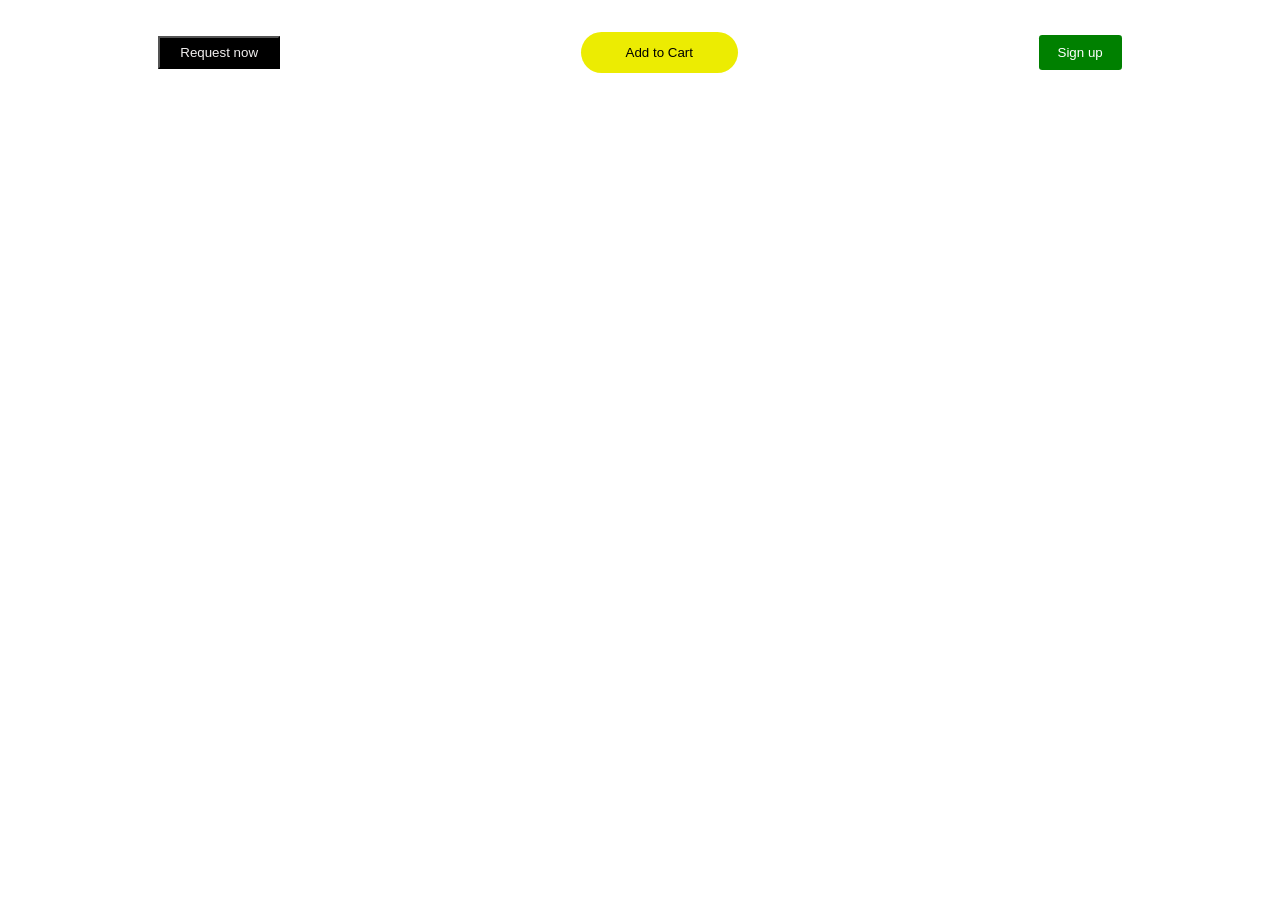
==== hts.html @ 76186e04 "Initial commit" ====
<!DOCTYPE html>
<html lang="en">
<head>
    <meta charset="UTF-8">
    <meta name="viewport" content="width=device-width, initial-scale=1.0">
    <title>Document</title>
    <style>
        .container{
            display: flex;
            align-items: center;
            justify-content: space-around;
            margin-top: 2rem;
        }
       
        .btn-request{
            padding: 7px 20px;
            background-color: black;
            color: rgb(242, 240, 240); 
            transition: opacity 0.15; 
             cursor: pointer;   
        }
        .btn-request:hover{
            opacity: 0.8;
        }
        .btn-add{
            background-color: rgb(236, 236, 2);
            border: none;
            border-radius: 10rem;
            padding: 13px 45px;
             cursor: pointer; 
            transition:   background-color 0.15s;
        }
        .btn-add:hover{
            background-color: rgb(185, 185, 5);
        }
        .btn-sign{
            background-color: green;
            color: white;
            border: none;
            padding: 10px 19px;
            border-radius: 0.2rem;
            transition:    box-shadow 0.15s;
            cursor: pointer;
        }
        .btn-sign:hover{
          box-shadow: 3px 3px 10px  rgb(197, 194, 194)

        }

        
    </style>
</head>
<body>
       <div class="container">
            <button class="btn-request">Request now</button>
            <button class="btn-add">Add to Cart</button>
            <button class="btn-sign">Sign up</button>
       </div>
</body>
</html>
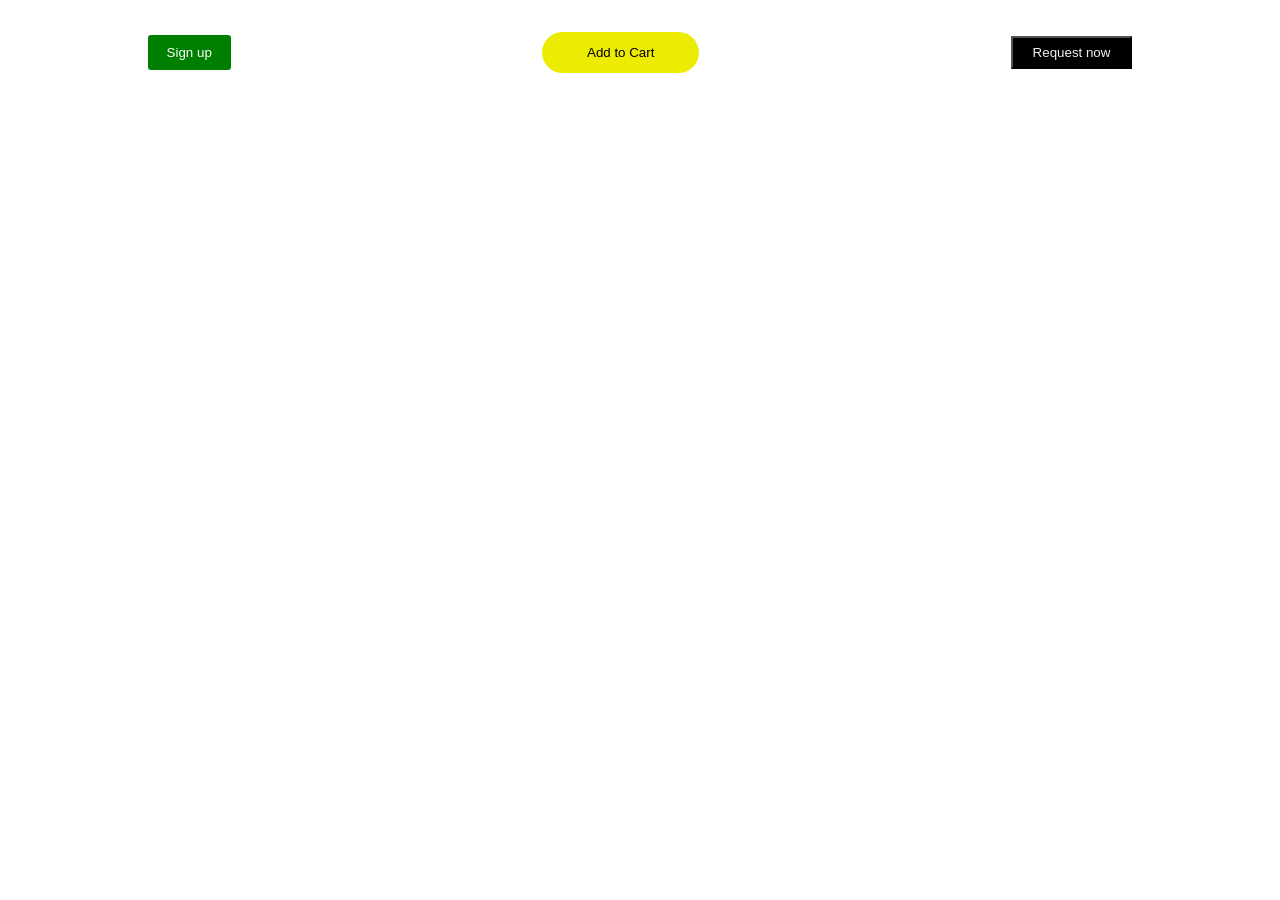
==== commit af2c9efa: "improve the main card and add fix the footer css" ====
--- a/hts.html
+++ b/hts.html
@@ -7,6 +7,8 @@
     <style>
         .container{
             display: flex;
+            flex-direction: column;
+            gap: 2rem;
             align-items: center;
             justify-content: space-around;
             margin-top: 2rem;
@@ -16,7 +18,7 @@
             padding: 7px 20px;
             background-color: black;
             color: rgb(242, 240, 240); 
-            transition: opacity 0.15; 
+            transition: opacity 0.15s; 
              cursor: pointer;   
         }
         .btn-request:hover{
@@ -46,7 +48,20 @@
           box-shadow: 3px 3px 10px  rgb(197, 194, 194)
 
         }
+        @media screen and (min-width: 768px) {
+            .container{
+                display: flex;
+                flex-direction: row;
+            }
+        }
 
+        @media  screen and (min-width: 1024px) {
+            .container{
+                display: flex;
+                flex-direction: row-reverse;
+            }
+        }
+        
         
     </style>
 </head>
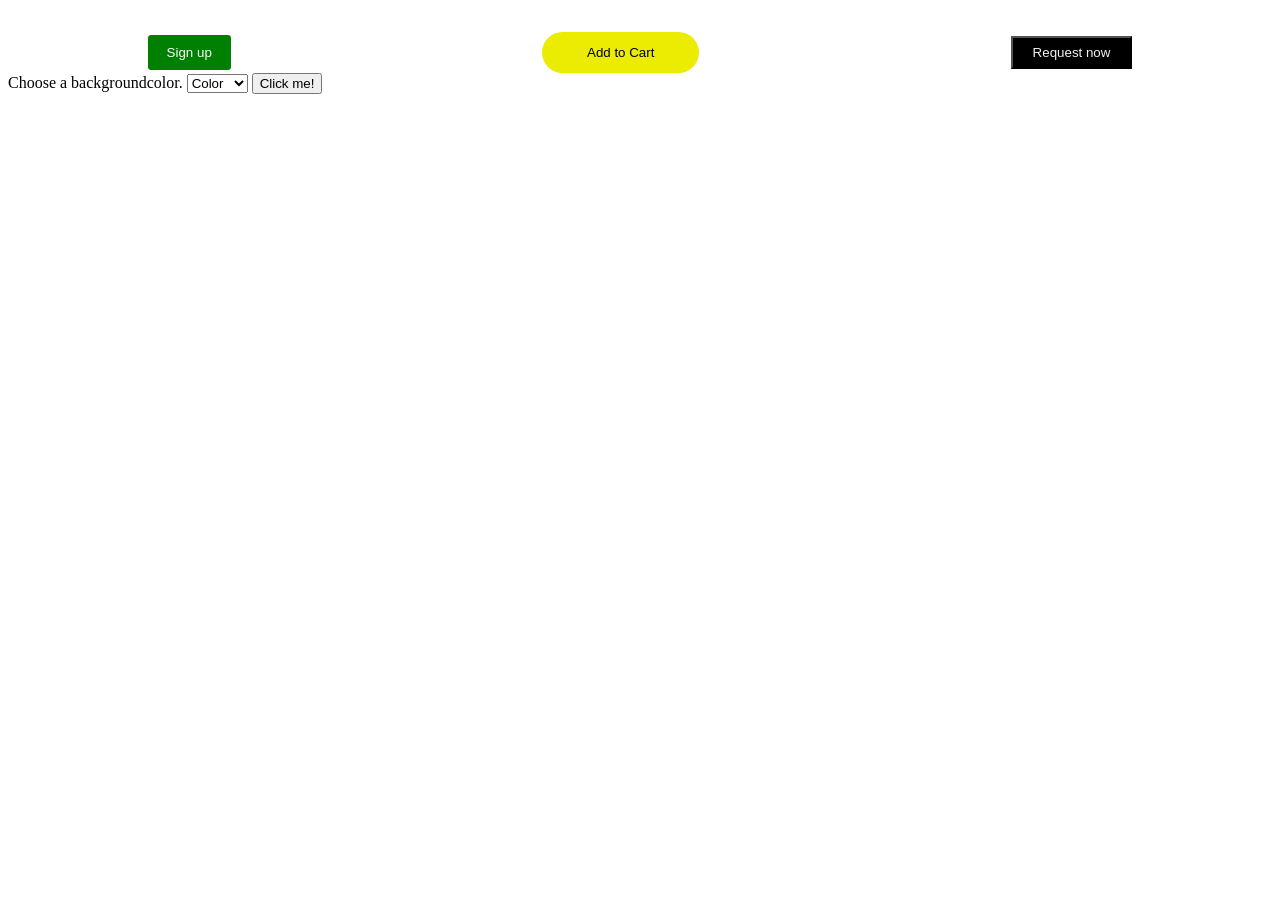
==== commit 23f89b8a: "improve the header and footer" ====
--- a/hts.html
+++ b/hts.html
@@ -61,15 +61,44 @@
                 flex-direction: row-reverse;
             }
         }
-        
+        img{
+           display: none;
+            width: 50px;
+            height: auto;
+        }
+        .visibleadults{
+            display: block;
+        }
+        p
+    {
+        display: none;
+    }
+       .visiblechild{
+        display: block;
+       }
         
     </style>
 </head>
 <body>
-       <div class="container">
+       <div  class="container">
             <button class="btn-request">Request now</button>
             <button class="btn-add">Add to Cart</button>
             <button class="btn-sign">Sign up</button>
        </div>
+      <label for="color">Choose a backgroundcolor.</label>
+     <select name="color" id="color">
+        <option value="color">Color</option>
+        <option value="red">Red</option>
+        <option value="green">Green</option>
+        <option value="black">Black</option>
+        <option value="yellow">Yellow</option>
+     </select>
+
+     
+        <button class="clickme">Click me!</button>
+        <img  src="/cake.jpg" alt="">
+        <p>There is noting you are a child.</p>
+
+    <script src="dropdown.js"></script>
 </body>
 </html>
